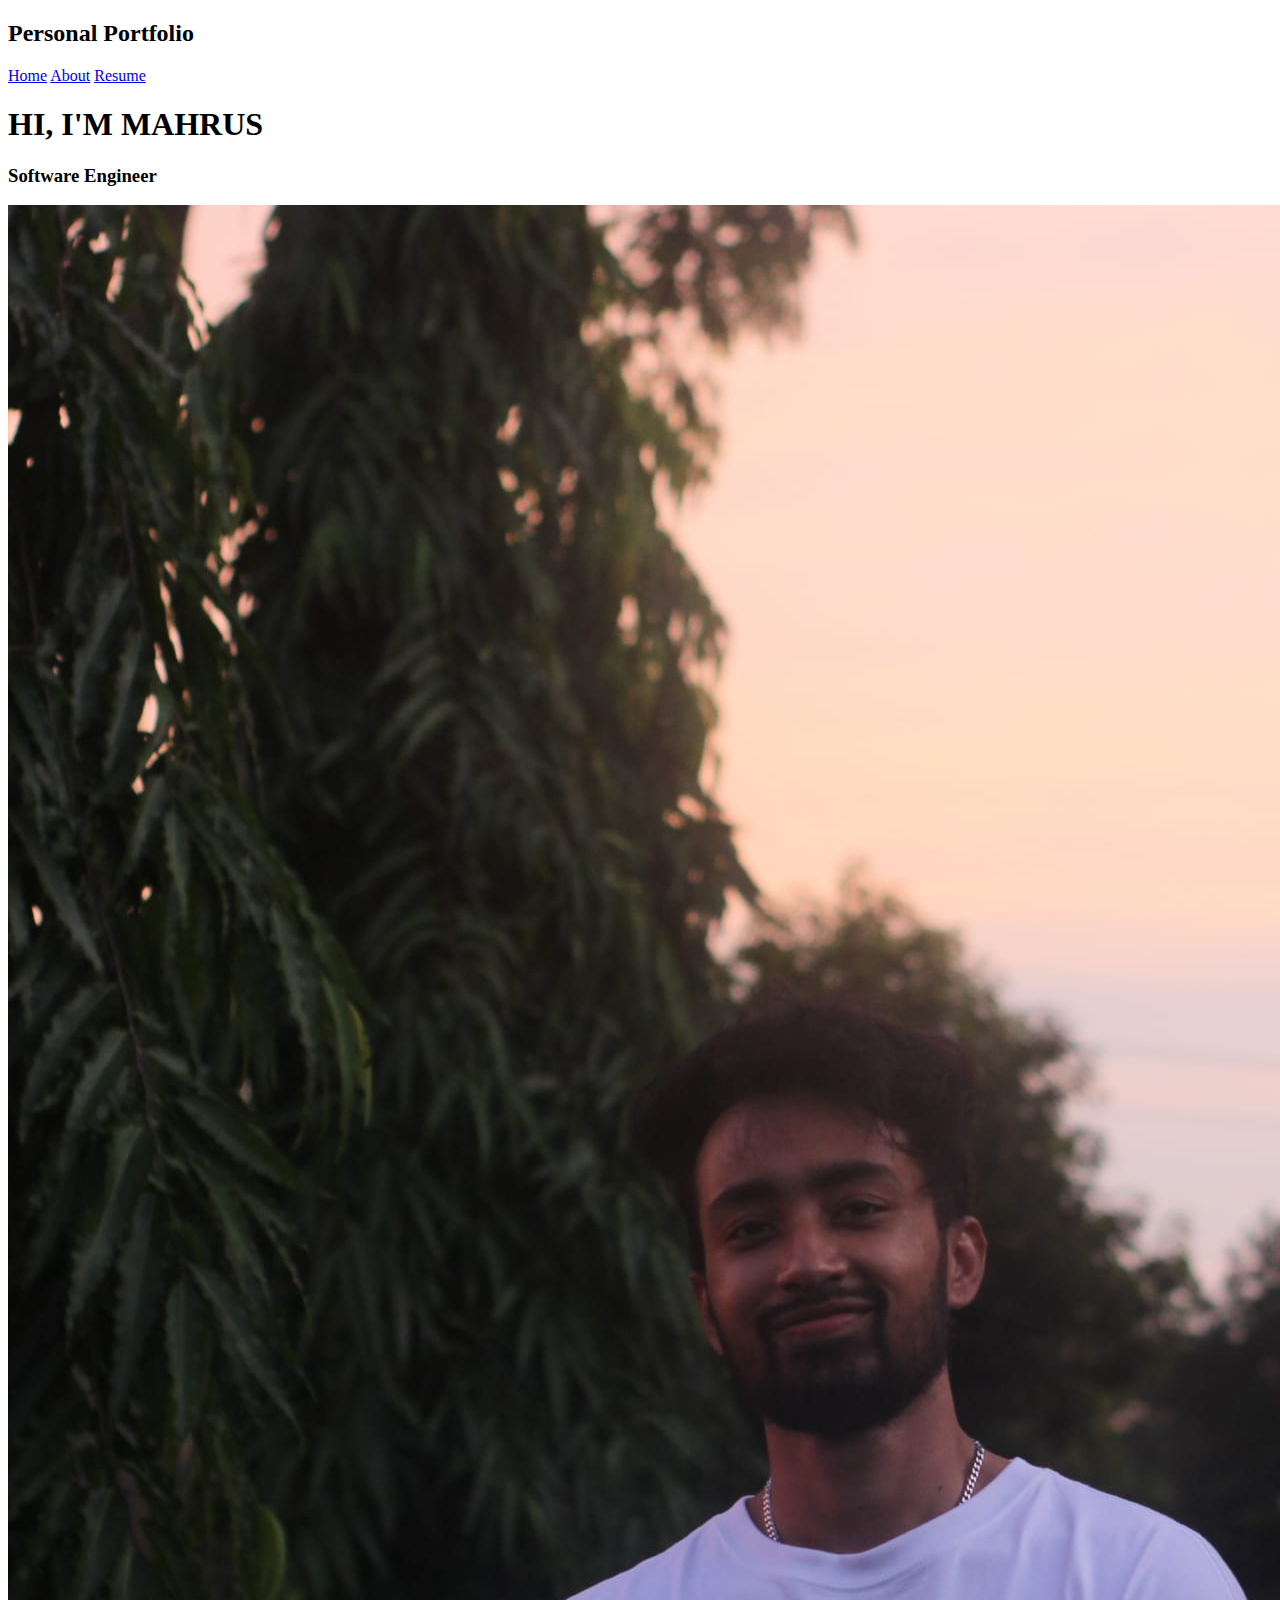
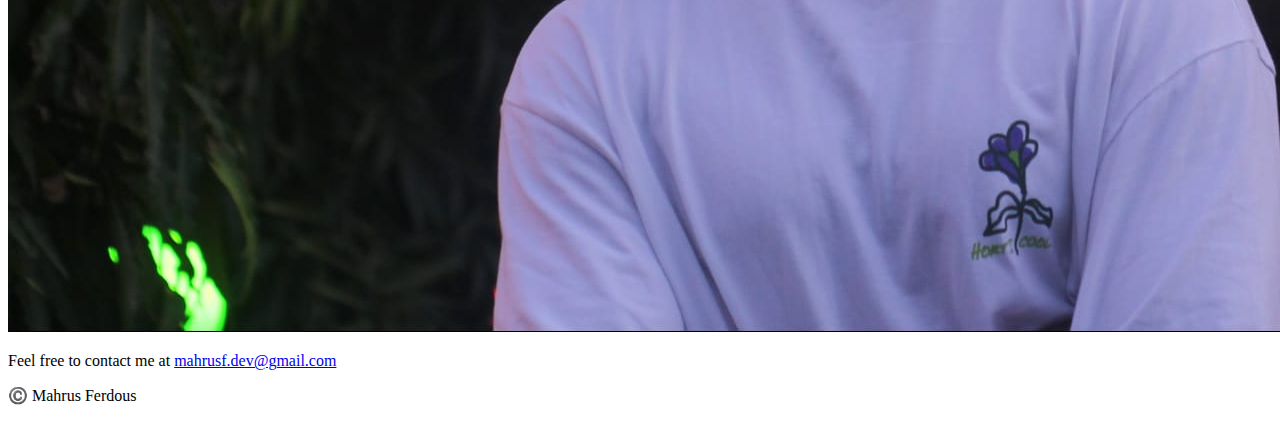
==== index.html @ 7e21e4aa "resume cleared" ====
<!DOCTYPE html>
<html lang="en">
<head>
    <meta charset="UTF-8">
    <meta name="viewport" content="width=device-width, initial-scale=1.0">
    <title>Personal Portfolio</title>
    <link rel="stylesheet" href="static/styles.css">
</head>
<body>
    <header>
        <h2>Personal Portfolio</h2>
        <nav class="nav_links">
            <a href="/index.html">Home</a>
            <a href="/about.html">About</a>
            <a href="/resume.html">Resume</a>
        </nav>
    </header>

    <main>
        <section class="main_head">
            <h1>HI, I'M MAHRUS</h1>
            <h3>Software Engineer</h3>
        </section>
        <img src="static/images/mahrus.jpg" alt="Mahrus Image">
    </main>

    <footer>
        <p>Feel free to contact me at <a href="mailto:mahrusf.dev@gmail.com">mahrusf.dev@gmail.com</a></p>
        <p>©️ Mahrus Ferdous</p>
    </footer>
</body>
</html>
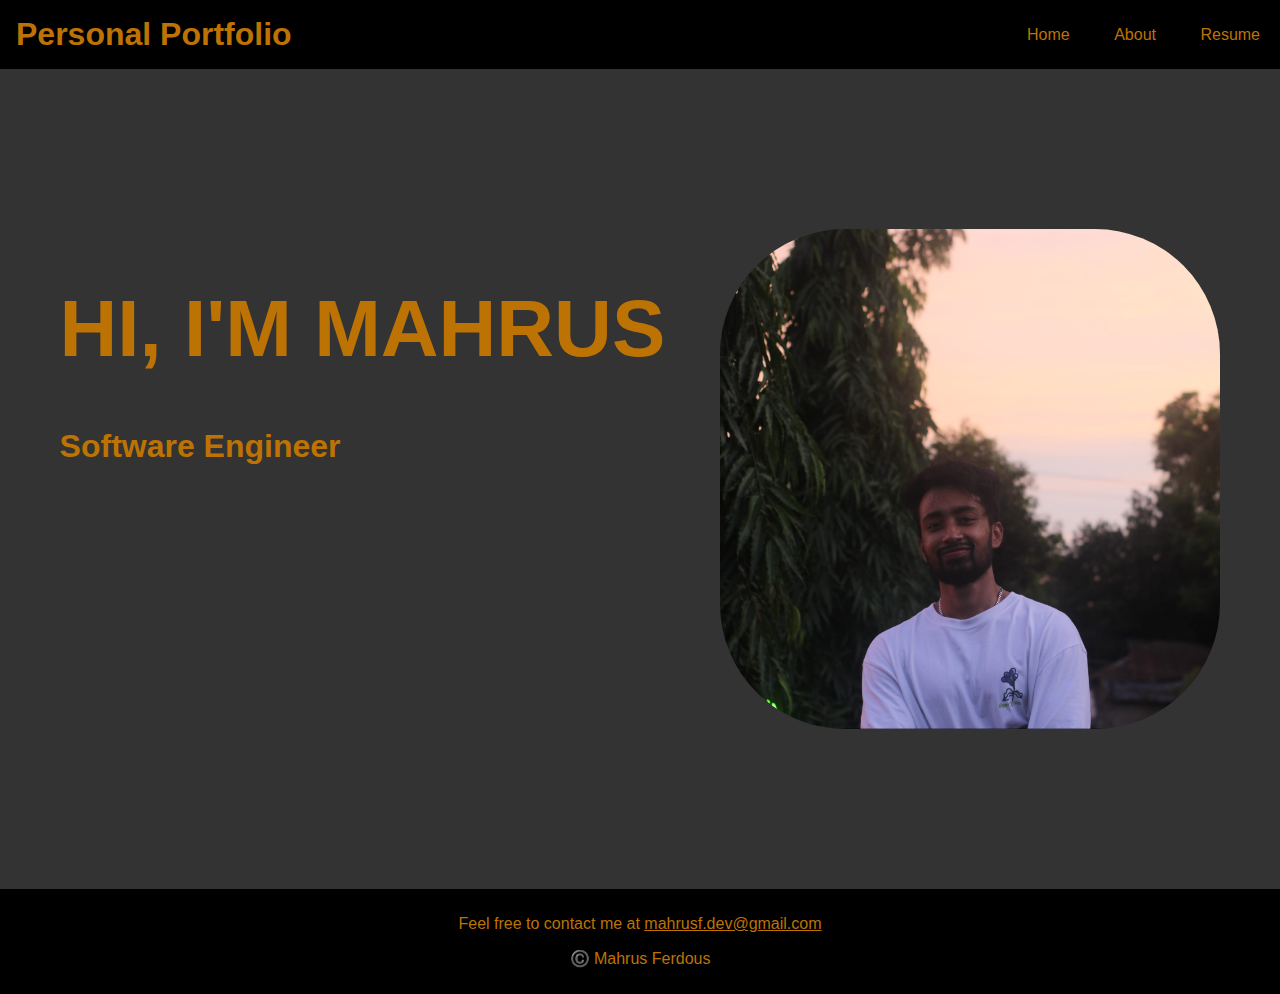
==== commit 8d8d3044: "animation implemented" ====
--- a/index.html
+++ b/index.html
@@ -18,8 +18,8 @@
 
     <main>
         <section class="main_head">
-            <h1>HI, I'M MAHRUS</h1>
-            <h3>Software Engineer</h3>
+            <h1 class="slideInLeft">HI, I'M MAHRUS</h1>
+            <h3 class="slideInRight">Software Engineer</h3>
         </section>
         <img src="static/images/mahrus.jpg" alt="Mahrus Image">
     </main>
--- a/static/styles.css
+++ b/static/styles.css
@@ -0,0 +1,126 @@
+body {
+    font-family: Arial, sans-serif;
+    margin: 0;
+    padding: 0;
+    background-color: #333;
+}
+
+header {
+    display: flex;
+    justify-content: space-between;
+    align-items: center;
+    background-color: #000000;
+}
+
+header nav a {
+    margin: 0 20px;
+    text-decoration: none;
+    color: #bd7304;
+
+}
+
+header nav a:hover {
+    color: #0167ff;
+}
+
+h2 {
+    color: #bd7304;
+    font-size: 2rem;
+    margin: 0;
+    padding: 1rem;
+}
+
+footer {
+    background-color: #000;
+    color: #bd7304;
+    padding: 10px 0;
+    text-align: center;
+}
+
+footer a {
+    color: #bd7304;
+}
+
+footer a:hover {
+    color: #0167ff;
+}
+
+img {
+    width: 500px;
+    height: 500px;
+    border-radius: 25%;
+}
+
+main {
+    display: flex;
+    justify-content: space-around;
+    flex-direction: row;
+    margin: 10rem 2rem;
+}
+
+h1 {
+    color: #bd7304;
+    font-size: 5rem;
+}
+
+h3 {
+    color: #bd7304;
+    font-size: 2rem;
+}
+
+@media screen and (max-width: 1000px) {
+    main {
+        flex-direction: column;
+        align-items: center;
+    }
+    
+}
+
+@media screen and (max-width: 600px){
+    main img {
+        width: 300px;
+        height: 300px;
+    }    
+
+    main {
+        margin: 5rem 2rem; 
+        gap: 100px;
+    }
+
+    header nav {
+        display: flex;
+        justify-content: center;
+        align-items: center;
+        flex-direction: column;
+    }
+}
+
+@keyframes left {
+    0% {
+      opacity: 0;
+      transform: translateX(-100%);
+    }
+    100% {
+      opacity: 1;
+      transform: translateX(0);
+    }
+  }
+  
+  @keyframes right {
+    0% {
+      opacity: 0;
+      transform: translateX(100%);
+    }
+    100% {
+      opacity: 1;
+      transform: translateX(0);
+    }
+  }
+
+  .slideInLeft {
+    animation: left 1s ease;
+  }
+  
+  .slideInRight {
+    animation: right 1s ease;
+  }